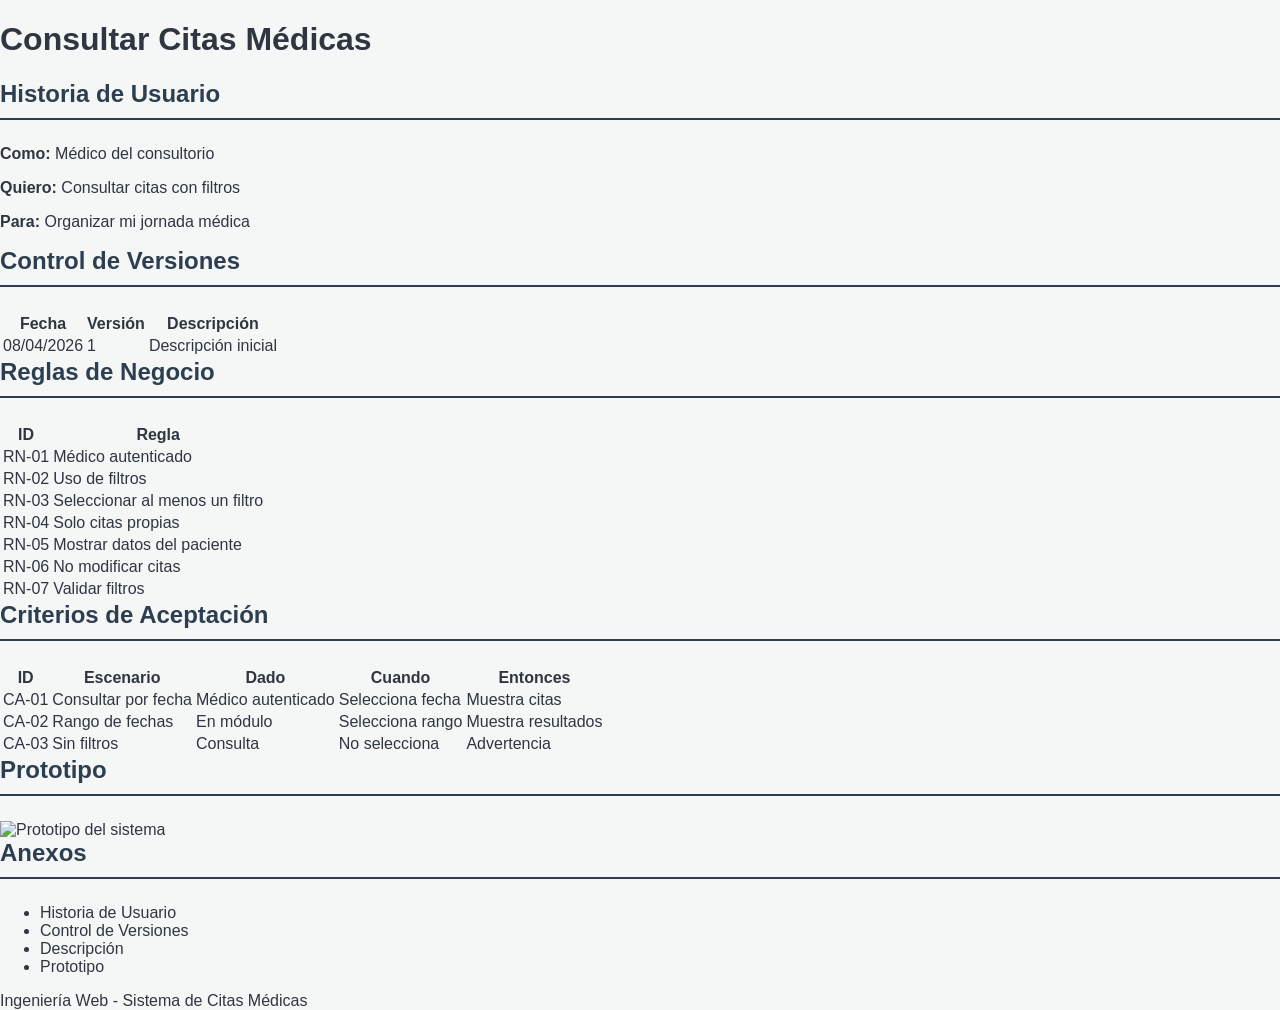
==== consultar-cita.html @ 89421b63 "Se añadió los archivos de del drive" ====
<!DOCTYPE html>
<html lang="es">
<head>
<meta charset="UTF-8">
<title>Consultar Citas</title>

<!-- Enlace al CSS -->
<link rel="stylesheet" href="css/styles.css">

</head>

<body>

<div class="container">

    <h1>Consultar Citas Médicas</h1>

    <h2>Historia de Usuario</h2>
    <div class="card">
        <p><strong>Como:</strong> Médico del consultorio</p>
        <p><strong>Quiero:</strong> Consultar citas con filtros</p>
        <p><strong>Para:</strong> Organizar mi jornada médica</p>
    </div>

    <h2>Control de Versiones</h2>
    <table>
        <thead>
            <tr>
                <th>Fecha</th>
                <th>Versión</th>
                <th>Descripción</th>
            </tr>
        </thead>
        <tbody>
            <tr>
                <td>08/04/2026</td>
                <td>1</td>
                <td>Descripción inicial</td>
            </tr>
        </tbody>
    </table>

    <h2>Reglas de Negocio</h2>
    <table>
        <thead>
            <tr>
                <th>ID</th>
                <th>Regla</th>
            </tr>
        </thead>
        <tbody>
            <tr><td>RN-01</td><td>Médico autenticado</td></tr>
            <tr><td>RN-02</td><td>Uso de filtros</td></tr>
            <tr><td>RN-03</td><td>Seleccionar al menos un filtro</td></tr>
            <tr><td>RN-04</td><td>Solo citas propias</td></tr>
            <tr><td>RN-05</td><td>Mostrar datos del paciente</td></tr>
            <tr><td>RN-06</td><td>No modificar citas</td></tr>
            <tr><td>RN-07</td><td>Validar filtros</td></tr>
        </tbody>
    </table>

    <h2>Criterios de Aceptación</h2>
    <table>
        <thead>
            <tr>
                <th>ID</th>
                <th>Escenario</th>
                <th>Dado</th>
                <th>Cuando</th>
                <th>Entonces</th>
            </tr>
        </thead>
        <tbody>
            <tr>
                <td>CA-01</td>
                <td>Consultar por fecha</td>
                <td>Médico autenticado</td>
                <td>Selecciona fecha</td>
                <td>Muestra citas</td>
            </tr>
            <tr>
                <td>CA-02</td>
                <td>Rango de fechas</td>
                <td>En módulo</td>
                <td>Selecciona rango</td>
                <td>Muestra resultados</td>
            </tr>
            <tr>
                <td>CA-03</td>
                <td>Sin filtros</td>
                <td>Consulta</td>
                <td>No selecciona</td>
                <td>Advertencia</td>
            </tr>
        </tbody>
    </table>

    <h2>Prototipo</h2>
    <div class="card">
        <img src="prototipo.png" alt="Prototipo del sistema" class="imagen">
    </div>

    <h2>Anexos</h2>
    <ul class="list">
        <li>Historia de Usuario</li>
        <li>Control de Versiones</li>
        <li>Descripción</li>
        <li>Prototipo</li>
    </ul>

    <div class="footer">
        Ingeniería Web - Sistema de Citas Médicas
    </div>

</div>

</body>
</html>
---- css/styles.css ----
/* Variables de color para mantener consistencia */
:root {
    --primary-color: #2C3E50; /* Azul médico */
    --secondary-color: #3498DB; /* Azul claro para botones secundarios */
    --bg-color: #F4F7F6; /* Fondo general gris muy claro */
    --text-color: #2F3640; /* Texto principal oscuro para legibilidad */
    --border-color: #CCCCCC;
    --success-color: #27AE60; /* Verde para confirmaciones */
    --error-color: #E74C3C; /* Rojo para errores */
}

/* Estilos base */
body {
    font-family: 'Segoe UI', Tahoma, Geneva, Verdana, sans-serif;
    background-color: var(--bg-color);
    color: var(--text-color);
    margin: 0;
    padding: 0;
}

/* Encabezado (Header) */
header {
    background-color: var(--primary-color);
    color: white;
    padding: 15px 40px;
    display: flex;
    justify-content: space-between;
    align-items: center;
    box-shadow: 0 2px 5px rgba(0,0,0,0.15);
}

header h1 {
    margin: 0;
    font-size: 1.5rem;
}

header a {
    color: #E2F0FF;
    text-decoration: none;
    margin-left: 15px;
    font-weight: 600;
}

header a:hover {
    text-decoration: underline;
    color: white;
}

/* Contenedor principal */
main {
    max-width: 800px;
    margin: 40px auto;
    background: white;
    padding: 35px;
    border-radius: 8px;
    box-shadow: 0 4px 15px rgba(0,0,0,0.08);
}

h2 {
    color: var(--primary-color);
    border-bottom: 2px solid var(--primary-color);
    padding-bottom: 10px;
    margin-top: 0;
    margin-bottom: 25px;
}

/* Agrupación de campos (Fieldsets) */
fieldset {
    border: 1px solid var(--border-color);
    border-radius: 6px;
    padding: 20px 25px;
    margin-bottom: 25px;
    background-color: #FAFCFF; /* Un azul casi blanco para diferenciar las secciones */
}

legend {
    font-weight: bold;
    color: var(--primary-color);
    background: white;
    padding: 5px 15px;
    border: 1px solid var(--border-color);
    border-radius: 4px;
}

/* Etiquetas e Inputs */
label {
    display: block;
    font-weight: 600;
    margin-bottom: 8px;
    margin-top: 15px;
}

fieldset label:first-of-type {
    margin-top: 0; /* Quita el margen superior al primer elemento del fieldset */
}

input[type="text"],
input[type="date"],
select,
textarea {
    width: 100%;
    padding: 12px;
    border: 1px solid var(--border-color);
    border-radius: 4px;
    box-sizing: border-box; /* Asegura que el padding no rompa el ancho del 100% */
    font-family: inherit;
    font-size: 1rem;
    transition: border-color 0.3s;
}

input:focus, select:focus, textarea:focus {
    border-color: var(--primary-color);
    outline: none;
    box-shadow: 0 0 5px rgba(0, 90, 156, 0.3);
}

/* Estilo para campos deshabilitados (como el de médico u hora antes de elegir especialidad/fecha) */
input:disabled, select:disabled {
    background-color: #E9ECEF;
    cursor: not-allowed;
    color: #6C757D;
}

/* Botones */
button {
    padding: 12px 20px;
    border: none;
    border-radius: 4px;
    cursor: pointer;
    font-weight: bold;
    font-size: 1rem;
    transition: background-color 0.3s, transform 0.1s;
}

button:active {
    transform: scale(0.98);
}

#btn-buscar-paciente {
    background-color: var(--secondary-color);
    color: white;
    margin-top: 10px;
    width: 100%; /* Botón de bloque para alinear mejor en móviles */
    max-width: 200px;
}

#btn-buscar-paciente:hover {
    background-color: #0056b3;
}

/* Contenedor de botones finales */
.acciones-formulario {
    display: flex;
    gap: 15px;
    margin-top: 10px;
}

#btn-registrar {
    background-color: var(--success-color);
    color: white;
    flex: 1; /* Ocupa el espacio disponible */
}

#btn-registrar:hover {
    background-color: #218838;
}

#btn-cancelar {
    background-color: #6C757D;
    color: white;
    padding: 12px 30px;
}

#btn-cancelar:hover {
    background-color: #5A6268;
}

/* =========================================
   Clases CSS para los mensajes de JS (CA-02, CA-03, etc.)
   Estas clases se inyectarán dinámicamente
   ========================================= */
.alerta {
    padding: 15px 20px;
    margin-bottom: 25px;
    border: 1px solid transparent;
    border-radius: 6px;
    font-weight: 500;
    display: none; /* Oculto por defecto hasta que JS le quite esta propiedad */
}

.alerta-exito {
    color: #155724;
    background-color: #D4EDDA;
    border-color: #C3E6CB;
    display: block;
}

.alerta-error {
    color: #721C24;
    background-color: #F8D7DA;
    border-color: #F5C6CB;
    display: block;
}

.alerta-advertencia {
    color: #856404;
    background-color: #FFF3CD;
    border-color: #FFEEBA;
    display: block;
}
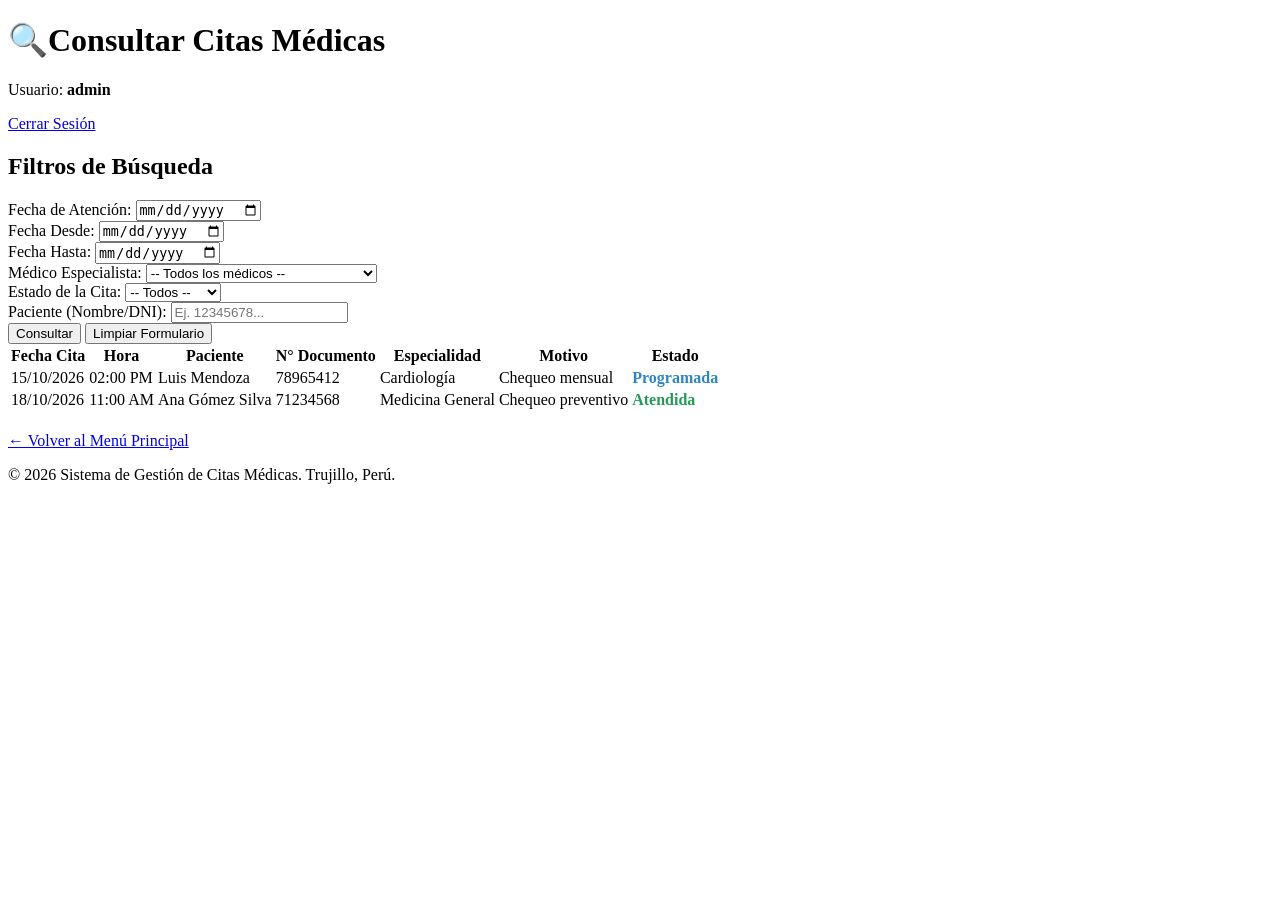
==== commit 367b4168: "Add files via upload" ====
--- a/consultar-cita.html
+++ b/consultar-cita.html
@@ -1,118 +1,142 @@
 <!DOCTYPE html>
 <html lang="es">
+
 <head>
-<meta charset="UTF-8">
-<title>Consultar Citas</title>
-
-<!-- Enlace al CSS -->
-<link rel="stylesheet" href="css/styles.css">
-
+    <meta charset="UTF-8">
+    <meta name="viewport" content="width=device-width, initial-scale=1.0">
+    <meta name="description" content="Consultar Citas Médicas - Sistema de Gestión de Citas">
+    <title>Citas Médicas</title>
+    <link rel="stylesheet" href="css/consultar-citas.css">
 </head>
 
 <body>
+    <div class="container">
+        <header>
+            <h1>🔍Consultar Citas Médicas</h1>
+            <div class="usuario-info">
+                <p>Usuario: <strong>admin</strong></p>
+                <a href="index.html" class="cerrarsesion-btn">Cerrar Sesión</a>
+            </div>
+        </header>
 
-<div class="container">
+        <main>
+            <section id="consulta-citas">
+                <h2>Filtros de Búsqueda</h2>
 
-    <h1>Consultar Citas Médicas</h1>
+                <div class="filtros-container">
+                    <form id="formConsulta" class="filtros-grid">
 
-    <h2>Historia de Usuario</h2>
-    <div class="card">
-        <p><strong>Como:</strong> Médico del consultorio</p>
-        <p><strong>Quiero:</strong> Consultar citas con filtros</p>
-        <p><strong>Para:</strong> Organizar mi jornada médica</p>
+                        <div class="form-group">
+                            <label class="filtro-label">Fecha de Atención:</label>
+                            <input type="date" id="fecha-atencion" name="fecha-atencion">
+                        </div>
+
+                        <div class="form-group">
+                            <label for="fecha-inicio">Fecha Desde:</label>
+                            <input type="date" id="fecha-inicio" name="fecha-inicio">
+                        </div>
+                        <div class="form-group">
+                            <label for="fecha-fin"> Fecha Hasta:</label>
+                            <input type="date" id="fecha-fin" name="fecha-fin">
+                        </div>
+
+                        <div class="form-group">
+                            <label class="filtro-label">Médico Especialista:</label>
+                            <select id="medico-especialista" name="medico-especialista" class="form-control">
+                                <option value="">-- Todos los médicos --</option>
+                                <option value="dr_peralta">Dr. Arnaldo Peralta (Cardiología)</option>
+                                <option value="dra_gomez">Dra. María Gómez (Dermatología)</option>
+                                <option value="dr_silva">Dr. Carlos Silva (Medicina General)</option>
+                            </select>
+                        </div>
+
+                        <div class="form-group">
+                            <label for="estado-cita">Estado de la Cita:</label>
+                            <select id="estado-cita" name="estado-cita">
+                                <option value="">-- Todos --</option>
+                                <option value="programada">Programada</option>
+                                <option value="atendida">Atendida</option>
+                                <option value="cancelada">Cancelada</option>
+                            </select>
+                        </div>
+                        <div class="form-group">
+                            <label for="buscar-paciente">Paciente (Nombre/DNI):</label>
+                            <input type="text" id="buscar-paciente" placeholder="Ej. 12345678...">
+                        </div>
+                        <div class="form-buttons">
+                            <button type="submit" class="btn-primary">Consultar</button>
+                            <button type="reset" class="btn-secondary">Limpiar Formulario</button>
+                        </div>
+                    </form>
+                </div>
+
+                <div class="table-container">
+                    <table>
+                        <thead>
+                            <tr>
+                                <th>Fecha Cita</th>
+                                <th>Hora</th>
+                                <th>Paciente</th>
+                                <th>N° Documento</th>
+                                <th>Especialidad</th>
+                                <th>Motivo</th>
+                                <th>Estado</th>
+
+                            </tr>
+                        </thead>
+                        <tbody>
+                            <tr>
+                                <td>15/10/2026</td>
+                                <td>02:00 PM</td>
+                                <td>Luis Mendoza</td>
+                                <td>78965412</td>
+                                <td>Cardiología</td>
+                                <td>Chequeo mensual</td>
+                                <td><span style="color: #2e86c1; font-weight: bold;">Programada</span></td>
+
+                            </tr>
+                            <tr>
+                                <td>18/10/2026</td>
+                                <td>11:00 AM</td>
+                                <td>Ana Gómez Silva</td>
+                                <td>71234568</td>
+                                <td>Medicina General</td>
+                                <td>Chequeo preventivo</td>
+                                <td><span style="color: #239b56; font-weight: bold;">Atendida</span></td>
+
+                            </tr>
+                        </tbody>
+                    </table>
+                </div>
+
+                <a href="menu_principal.html" class="back-link" style="display: inline-block; margin-top: 20px;">←
+                    Volver al Menú Principal</a>
+            </section>
+        </main>
+
+        <footer>
+            <p>&copy; 2026 Sistema de Gestión de Citas Médicas. Trujillo, Perú.</p>
+        </footer>
     </div>
 
-    <h2>Control de Versiones</h2>
-    <table>
-        <thead>
-            <tr>
-                <th>Fecha</th>
-                <th>Versión</th>
-                <th>Descripción</th>
-            </tr>
-        </thead>
-        <tbody>
-            <tr>
-                <td>08/04/2026</td>
-                <td>1</td>
-                <td>Descripción inicial</td>
-            </tr>
-        </tbody>
-    </table>
+    <script>
+        document.getElementById('formConsulta').addEventListener('submit', function (e) {
+            // 1. Capturar TODOS los campos de los filtros
+            const fechaAtencion = document.getElementById('fecha-atencion').value;
+            const fechaInicio = document.getElementById('fecha-inicio').value;
+            const fechaFin = document.getElementById('fecha-fin').value;
+            const medico = document.getElementById('medico-especialista').value;
+            const estado = document.getElementById('estado-cita').value;
+            const paciente = document.getElementById('buscar-paciente').value;
 
-    <h2>Reglas de Negocio</h2>
-    <table>
-        <thead>
-            <tr>
-                <th>ID</th>
-                <th>Regla</th>
-            </tr>
-        </thead>
-        <tbody>
-            <tr><td>RN-01</td><td>Médico autenticado</td></tr>
-            <tr><td>RN-02</td><td>Uso de filtros</td></tr>
-            <tr><td>RN-03</td><td>Seleccionar al menos un filtro</td></tr>
-            <tr><td>RN-04</td><td>Solo citas propias</td></tr>
-            <tr><td>RN-05</td><td>Mostrar datos del paciente</td></tr>
-            <tr><td>RN-06</td><td>No modificar citas</td></tr>
-            <tr><td>RN-07</td><td>Validar filtros</td></tr>
-        </tbody>
-    </table>
-
-    <h2>Criterios de Aceptación</h2>
-    <table>
-        <thead>
-            <tr>
-                <th>ID</th>
-                <th>Escenario</th>
-                <th>Dado</th>
-                <th>Cuando</th>
-                <th>Entonces</th>
-            </tr>
-        </thead>
-        <tbody>
-            <tr>
-                <td>CA-01</td>
-                <td>Consultar por fecha</td>
-                <td>Médico autenticado</td>
-                <td>Selecciona fecha</td>
-                <td>Muestra citas</td>
-            </tr>
-            <tr>
-                <td>CA-02</td>
-                <td>Rango de fechas</td>
-                <td>En módulo</td>
-                <td>Selecciona rango</td>
-                <td>Muestra resultados</td>
-            </tr>
-            <tr>
-                <td>CA-03</td>
-                <td>Sin filtros</td>
-                <td>Consulta</td>
-                <td>No selecciona</td>
-                <td>Advertencia</td>
-            </tr>
-        </tbody>
-    </table>
-
-    <h2>Prototipo</h2>
-    <div class="card">
-        <img src="prototipo.png" alt="Prototipo del sistema" class="imagen">
-    </div>
-
-    <h2>Anexos</h2>
-    <ul class="list">
-        <li>Historia de Usuario</li>
-        <li>Control de Versiones</li>
-        <li>Descripción</li>
-        <li>Prototipo</li>
-    </ul>
-
-    <div class="footer">
-        Ingeniería Web - Sistema de Citas Médicas
-    </div>
-
-</div>
+            // 2. Validar que al menos uno tenga datos (RN-03)
+            if (!fechaAtencion && !fechaInicio && !fechaFin && !medico && !estado && !paciente) {
+                e.preventDefault(); // Evita que se recargue la página
+                alert("⚠️ RN-03: Debe seleccionar al menos un filtro para realizar la consulta.");
+            }
+        });
+    </script>
 
 </body>
+
 </html>
